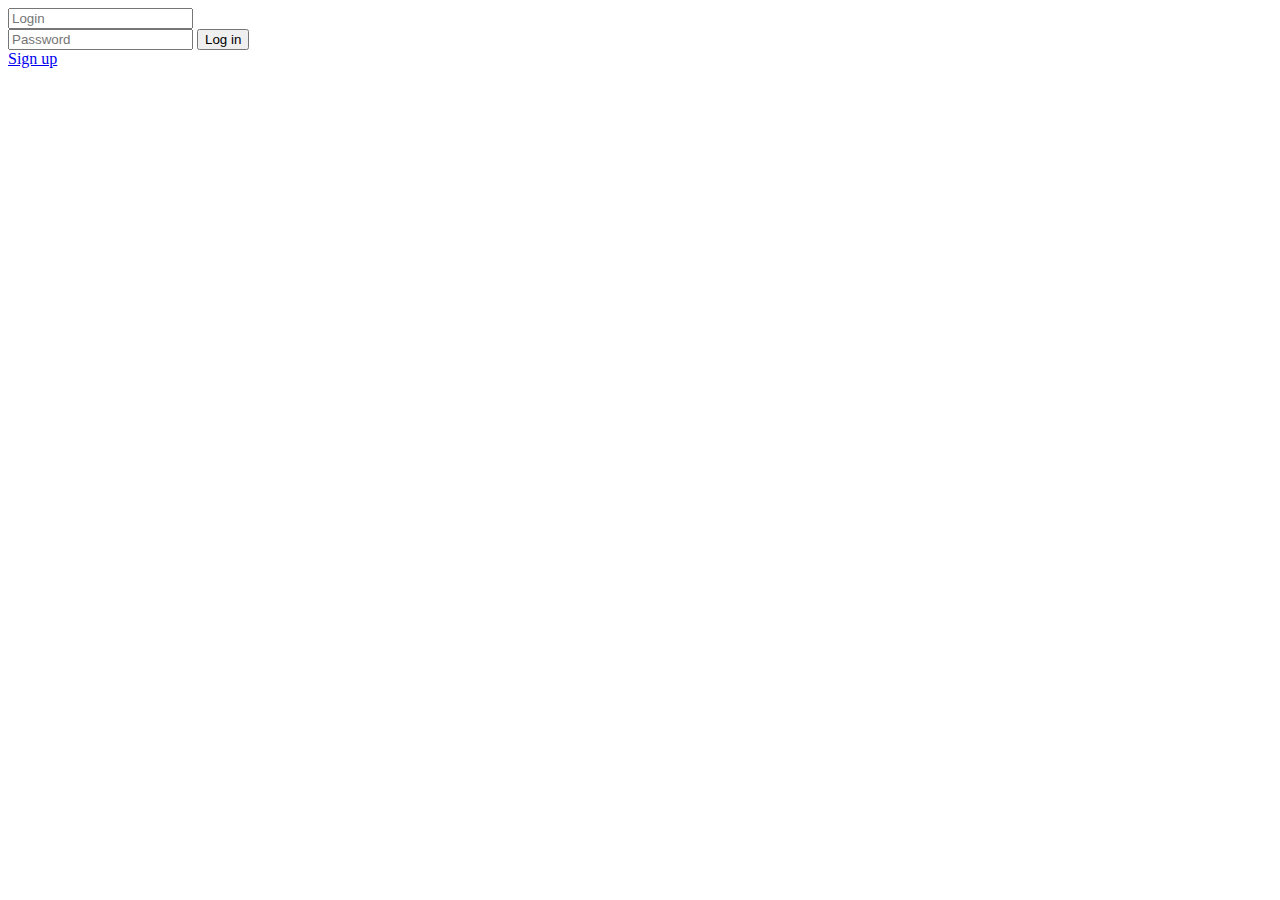
==== src/main/resources/templates/login.html @ b656e8e8 "Login page, register page, moved timer code to server" ====
<!DOCTYPE html>
<html lang="en" xmlns:th="http://www.thymeleaf.org">
<head>
    <meta charset="UTF-8">
    <title>Login page</title>
</head>
<body>
<form method="GET" action="/get" th:object="${chatter}">
    <input type="text" placeholder="Login" id="login" th:field="*{login}">
    <br>
    <input type="password" placeholder="Password" id="password" th:field="*{passwordHash}">
    <button type="submit">Log in</button>
</form>
<a href="/signup">Sign up</a>
</body>
</html>
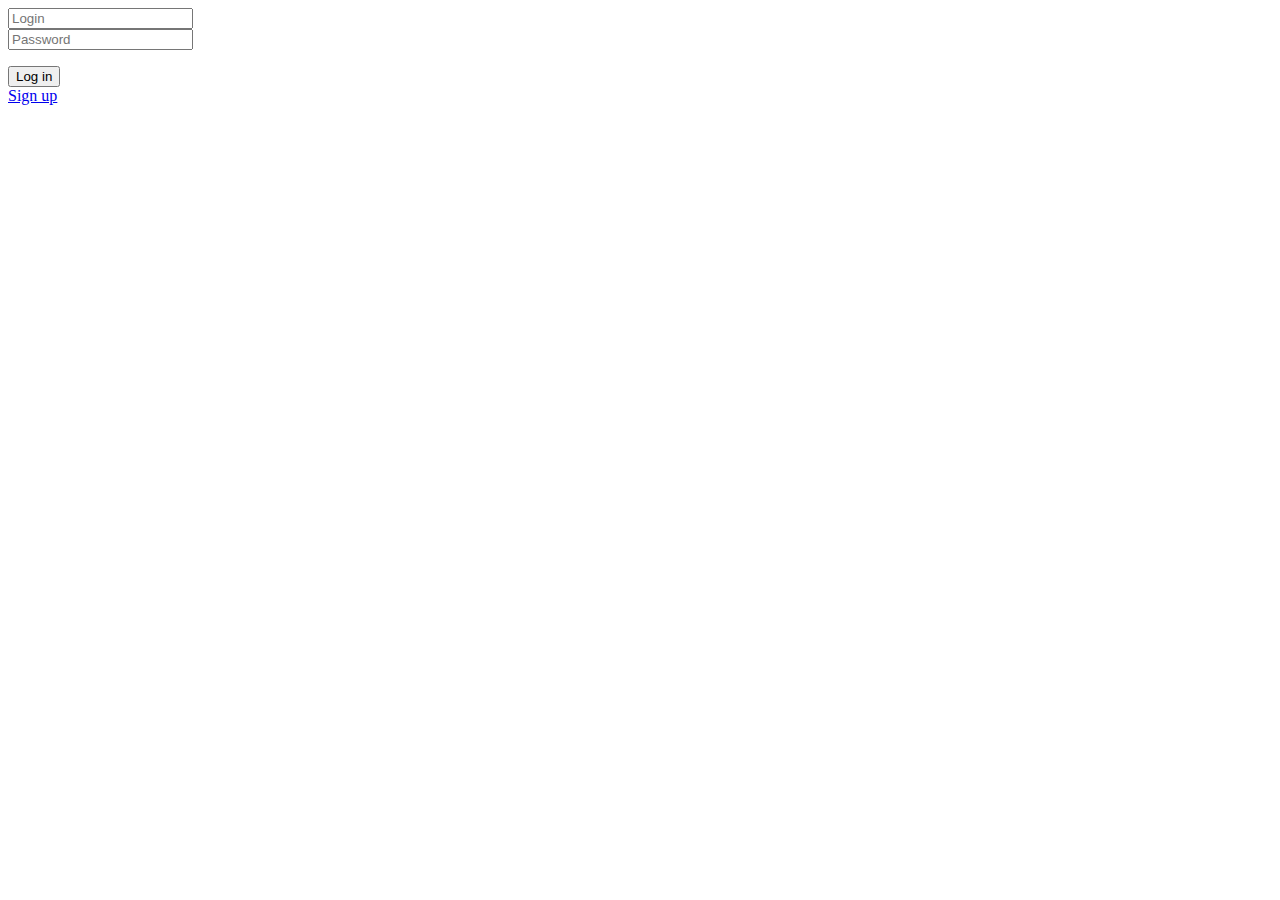
==== commit c42b2ffa: "Added TimerManager class to keep track of room timers, implementing fetch-chains" ====
--- a/src/main/resources/templates/login.html
+++ b/src/main/resources/templates/login.html
@@ -9,6 +9,7 @@
     <input type="text" placeholder="Login" id="login" th:field="*{login}">
     <br>
     <input type="password" placeholder="Password" id="password" th:field="*{passwordHash}">
+    <p th:text="${error}"></p>
     <button type="submit">Log in</button>
 </form>
 <a href="/signup">Sign up</a>
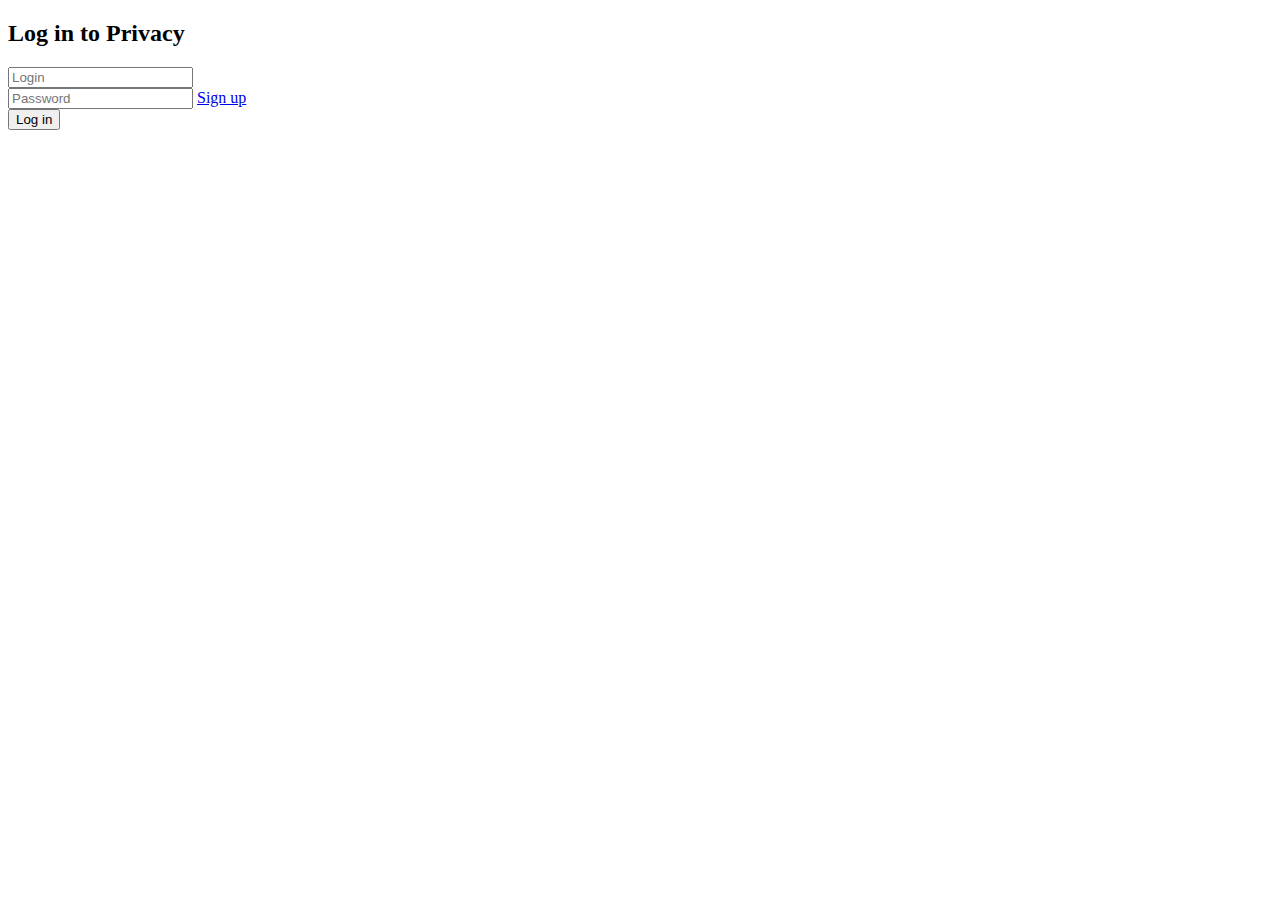
==== commit 2c316772: "redesign, fixed many tabs connection" ====
--- a/src/main/resources/templates/login.html
+++ b/src/main/resources/templates/login.html
@@ -3,15 +3,23 @@
 <head>
     <meta charset="UTF-8">
     <title>Login page</title>
+    <link rel="stylesheet" th:href="@{/css/login&singup.css?v=1.0.3}" type="text/css">
 </head>
 <body>
-<form method="GET" action="/get" th:object="${chatter}">
-    <input type="text" placeholder="Login" id="login" th:field="*{login}">
-    <br>
-    <input type="password" placeholder="Password" id="password" th:field="*{passwordHash}">
-    <p th:text="${error}"></p>
-    <button type="submit">Log in</button>
-</form>
-<a href="/signup">Sign up</a>
+    <div></div>
+    <div id="main">
+        <h2>Log in to Privacy</h2>
+        <p th:text="${error}"></p>
+        <form id="form" method="GET" action="/get" th:object="${chatter}">
+            <input type="text" placeholder="Login" id="login" th:field="${chatter.login}">
+            <br>
+            <input type="password" placeholder="Password" id="password" th:field="${chatter.passwordHash}">
+            <a id="signup" href="/signup">Sign up</a>
+            <br>
+            <button id="logButton" type="submit">Log in</button>
+        </form>
+        
+    </div>
+    <div></div>
 </body>
 </html>
